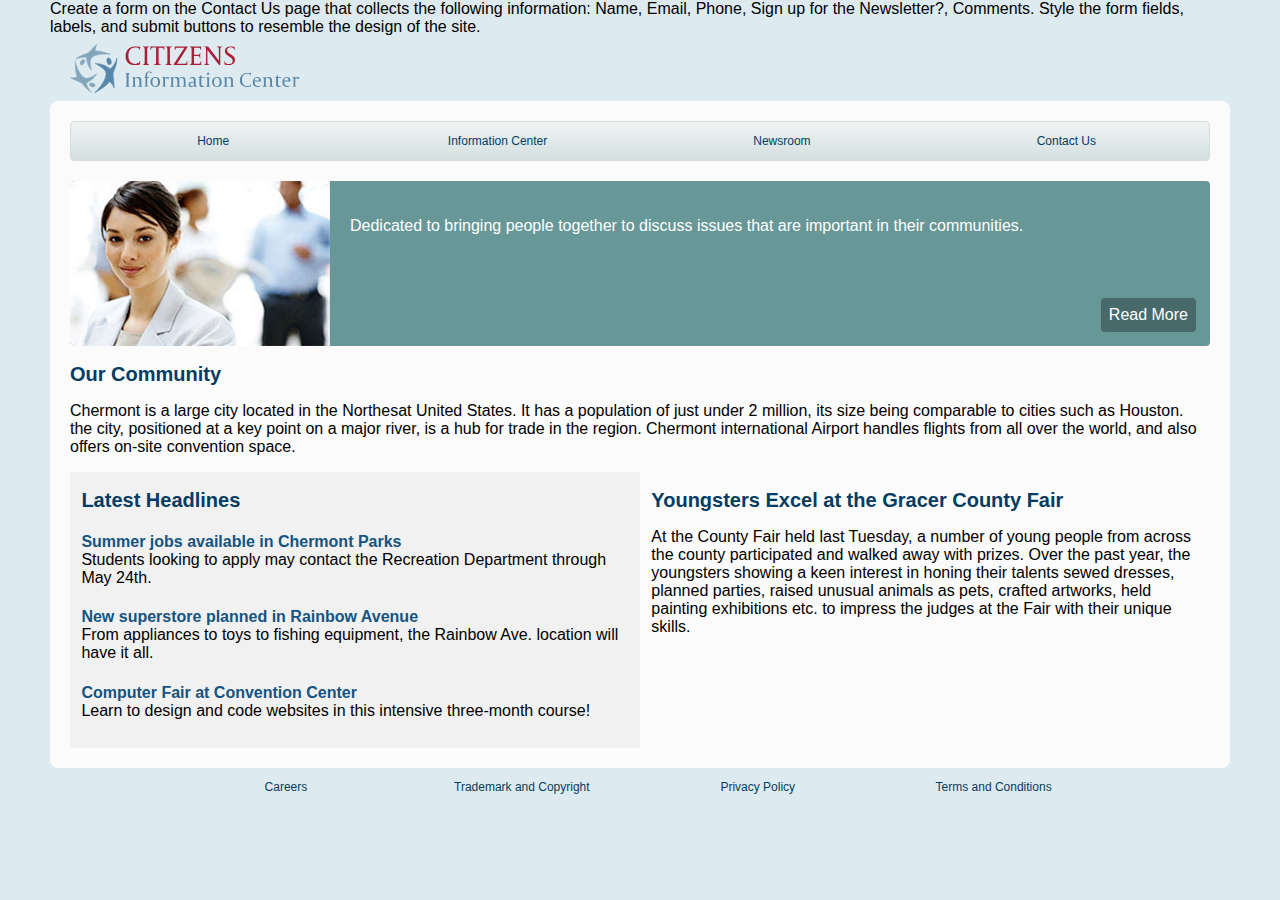
==== contactus.html @ dd3e5313 "add initial files" ====
<!DOCTYPE html>
<html>
<head>
	<title>Citizens Information Center - Contact Us</title>
	<link rel="stylesheet" type="text/css" href="./css/styles.css">
	<link rel="shortcut icon" href="favicon.ico">
</head>
<body class="homepage">
 <!-- 720  -->
Create a form on the Contact Us page that collects the following information: Name, Email, Phone, Sign up for the Newsletter?, Comments. Style the form fields, labels, and submit buttons to resemble the design of the site.


	<header class="pageHeader">
		<h1><a href="#">Contact Us at Citizens Information Center</a></h1>
			
	</header>
	
	<main class="mainContainer clearfix">
			
		<nav class="pageNav">
			<h3 class="scrn-rdr">Site Navigation</h3>
			<ul><!--
				--><li><a href="#">Home</a></li><!--
				--><li><a href="#">Information Center</a></li><!--
				--><li><a href="#">Newsroom</a></li><!--
				--><li><a href="#">Contact Us</a></li><!--
			--></ul>
		</nav>

		<aside class="pageBannerFeature">
			<h3 class="scrn-rdr">Featured Link</h3>
			<p class="blurb">Dedicated to bringing people together to discuss issues that are important in their communities.</p>
			<a href="#" class="readMoreButton">Read More</a>
		</aside>
	
		<section class="sectionBlurb">
			<h2>Our Community</h2>

			<p>Chermont is a large city located in the Northesat United States. It has a population of just under 2 million, its size being comparable to cities such as Houston. the city, positioned at a key point on a major river, is a hub for trade in the region. Chermont international Airport handles flights from all over the world, and also offers on-site convention space.</p>
		</section>

		<aside class="articleLinks halfer">
			<h2>Latest Headlines</h2>

			<div class="articleLink">
				<h4><a href="#">Summer jobs available in Chermont Parks</a></h4>
				<p>Students looking to apply may contact the Recreation Department through May 24th.</p>
			</div>	
			
			<div class="articleLink">
				<h4><a href="#">New superstore planned in Rainbow Avenue</a></h4>
				<p>From appliances to toys to fishing equipment, the Rainbow Ave. location will have it all.</p>
			</div>

			
			<div class="articleLink">
				<h4><a href="#">Computer Fair at Convention Center</a></h4>
				<p>Learn to design and code websites in this intensive three-month course!</p>
			</div>

		</aside>

		<section class="sectionBlurb halfer">
			<h2>Youngsters Excel at the Gracer County Fair</h2>

			<p>At the County Fair held last Tuesday, a number of young people from across the county participated and walked away with prizes. Over the past year, the youngsters showing a keen interest in honing their talents sewed dresses, planned parties, raised unusual animals as pets, crafted artworks, held painting exhibitions etc. to impress the judges at the Fair with their unique skills.</p>
		</section>

	</main>

	<footer>
		<nav class="footerNav">
			<h3 class="scrn-rdr">Footer Links</h3>
			<ul><!--
				--><li><a href="#">Careers</a></li><!--
				--><li><a href="#">Trademark and Copyright</a></li><!--
				--><li><a href="#">Privacy Policy</a></li><!--
				--><li><a href="#">Terms and Conditions</a></li><!--
			--></ul>
		</nav>
	</footer>

</body>
</html>
---- css/styles.css ----
/*styles for citizen project for HW for The Iron Yard class 2015*/
/*by John Hunt **************************************************/


/*CSS for layout, content, usability*/

/*testing*/
/****************************************************************/
/*

* {
	outline: 2px dashed rgba(212, 100, 75, 0.7);
}
html {
	background-color: white !important;
}
body {

	transform: scale(0.75);
	border: 3px solid black;
}

*/

/*html elements*/
/****************************************************************/


html,
body {
	background-color: #ddeaf0;
	padding: 0;
	margin: 0;	
}
body {
	font-family: Arial, helvetica, sans-serif;
	padding: 24px 50px;
	padding-top: 0;
}

h1,
li,
a,
a:hover,
a:visited {
	color: #053c62;
	/*color: #004078;*/
	transition-property: background, color;
	transition-duration: .3s;
	transition-timing-function: ease-out;
 
}
a:hover {
	color: #1f8fcf;
}

h2,
h2 a {
	color: #053c62;
	font-size: 20px;
}
h4,
h4 a,
h4 a:visited {
	color: #145482;
	text-decoration: none;
}
h4 a:hover {
	color: #1f8fcf;
}

nav ul {
	list-style: none;
	/*font-size: 0px;*/
}
nav li {
	display: inline-block;
	/*font-size: 16px;*/
}
nav li a {
	text-decoration: none;
}

section {
	/*border-bottom: 1px solid #053c62;*/
}
section:last-of-type{
	/*border-bottom: 0;*/
}

table {
	padding: 8px;
}
thead tr {
	background-color: #679797;
	color: #FFF;
}
tr {
	background-color: #ddeaf0;
}
tr:nth-of-type(2n) {
	background-color: transparent;
}
td {
	padding: 4px 8px;
}
/****************************************************************/


/* THE ALMIGHTY CLEARFIX */
.clearfix:before, .clearfix:after {
  content: "";
  display: table;
}
.clearfix:after {
  clear: both;
}
.clearfix {
  *zoom: 1;
}


.scrn-rdr {
	display: none;
}

/****************************************************************/
header.pageHeader {	
	padding: 8px 20px;
}
header.pageHeader h1{
	margin: 0;
	background: url(../images/citizenslogo.png) no-repeat 0 0; /* Fallback */
	background-image: linear-gradient(transparent, transparent), url(../images/citizenslogo.svg);


}
header.pageHeader h1 a{
	display: block;
	text-indent: -9999px;
	width: 230px;
	height: 49px;
}
/****************************************************************/
/****************************************************************/
main.mainContainer {
	background-color: #FBFBFC;
	padding: 20px;
	border-radius: 8px;
}
/****************************************************************/
nav.pageNav {
}
nav.pageNav ul{
	margin: 0;
	padding: 0;
	border: 1px solid #d7dbda;
	/*background: #f0f4f3;*/
	/*background: #d3dfdf;*/
	background: rgb(240,244,243); /* Old browsers */
	background: -moz-linear-gradient(top, rgba(240,244,243,1) 0%, rgba(211,223,223,1) 100%); /* FF3.6+ */
	background: -webkit-gradient(linear, left top, left bottom, color-stop(0%,rgba(240,244,243,1)), color-stop(100%,rgba(211,223,223,1))); /* Chrome,Safari4+ */
	background: -webkit-linear-gradient(top, rgba(240,244,243,1) 0%,rgba(211,223,223,1) 100%); /* Chrome10+,Safari5.1+ */
	background: -o-linear-gradient(top, rgba(240,244,243,1) 0%,rgba(211,223,223,1) 100%); /* Opera 11.10+ */
	background: -ms-linear-gradient(top, rgba(240,244,243,1) 0%,rgba(211,223,223,1) 100%); /* IE10+ */
	background: linear-gradient(to bottom, rgba(240,244,243,1) 0%,rgba(211,223,223,1) 100%); /* W3C */
	filter: progid:DXImageTransform.Microsoft.gradient( startColorstr='#f0f4f3', endColorstr='#d3dfdf',GradientType=0 ); /* IE6-9 */
	border-radius: 4px;
	
}
nav.pageNav li {
	width: 24.99%;
	text-align: center;
}
nav.pageNav a {
	display: block;
	padding: 12px 0;
	vertical-align: middle;
	font-size: 12px;
	
}
nav.pageNav a:hover {
	/*hover*/
	/*dbe5e6*/
	/*b1cbca*/
	background: rgb(211,227,229); /* Old browsers */
	background: -moz-linear-gradient(top, rgba(211,227,229,1) 0%, rgba(211,227,229,1) 22%, rgba(175,196,198,1) 100%); /* FF3.6+ */
	background: -webkit-gradient(linear, left top, left bottom, color-stop(0%,rgba(211,227,229,1)), color-stop(22%,rgba(211,227,229,1)), color-stop(100%,rgba(175,196,198,1))); /* Chrome,Safari4+ */
	background: -webkit-linear-gradient(top, rgba(211,227,229,1) 0%,rgba(211,227,229,1) 22%,rgba(175,196,198,1) 100%); /* Chrome10+,Safari5.1+ */
	background: -o-linear-gradient(top, rgba(211,227,229,1) 0%,rgba(211,227,229,1) 22%,rgba(175,196,198,1) 100%); /* Opera 11.10+ */
	background: -ms-linear-gradient(top, rgba(211,227,229,1) 0%,rgba(211,227,229,1) 22%,rgba(175,196,198,1) 100%); /* IE10+ */
	background: linear-gradient(to bottom, rgba(211,227,229,1) 0%,rgba(211,227,229,1) 22%,rgba(175,196,198,1) 100%); /* W3C */
	filter: progid:DXImageTransform.Microsoft.gradient( startColorstr='#d3e3e5', endColorstr='#afc4c6',GradientType=0 ); /* IE6-9 */
}
/****************************************************************/
.pageBannerFeature {
	color: #fff;
	background: #679797 url(../images/homeimage.jpg) no-repeat left center;
	padding: 20px;
	padding-left: 280px;
	height: 125px;
	border-radius: 4px;

	margin-top: 20px;
	position: relative;
}
a.readMoreButton {
	color: #fff;
	background-color: #416d6e;
	background-color: rgba(0, 0, 0, 0.3);
	text-decoration: none;
	padding: 8px;
	border-radius: 4px;

	position: absolute;
	bottom: 14px;
	right: 14px;
}
a.readMoreButton:hover {
	color: #7fDfFf;
}

/****************************************************************/
.halfer {
	width: 48%;
	float: left;
	margin: 0 auto;	


	padding: 12px 1%;
	padding-top: 0;

}

.articleLinks{
	background-color: #f1f1f1;
}

.articleLink {
	
}
.articleLink h4{
	margin-bottom: 0;
}
.articleLink h4+p{
	margin-top: 0;
}
/****************************************************************/
footer {
	font-size: 12px;
}
nav.footerNav ul{
	margin: 0 auto;
	padding: 0;
	width: 80%;
}
nav.footerNav li {
	text-align: center;
	width: 24.99%;
}
nav.footerNav a {
	display: block;
	padding: 12px;
	vertical-align: middle;
	font-size: 12px;

}
/****************************************************************/
@media (max-width: 700px) {
  .pageBannerFeature {
    padding: 14px;
    background-image: none;
  }
}
/****************************************************************/


/****************************************************************/
#homepage {}


/****************************************************************/
#informationcenterpage {}

#informationcenterpage .pageBannerFeature {
	background-image: none;
	padding-left: 0;
	text-align: center;
}


.highlightList {
	background: #E0EFE7;
	
}

/***************************************************************
/***************************************************************
/***************************************************************

/*
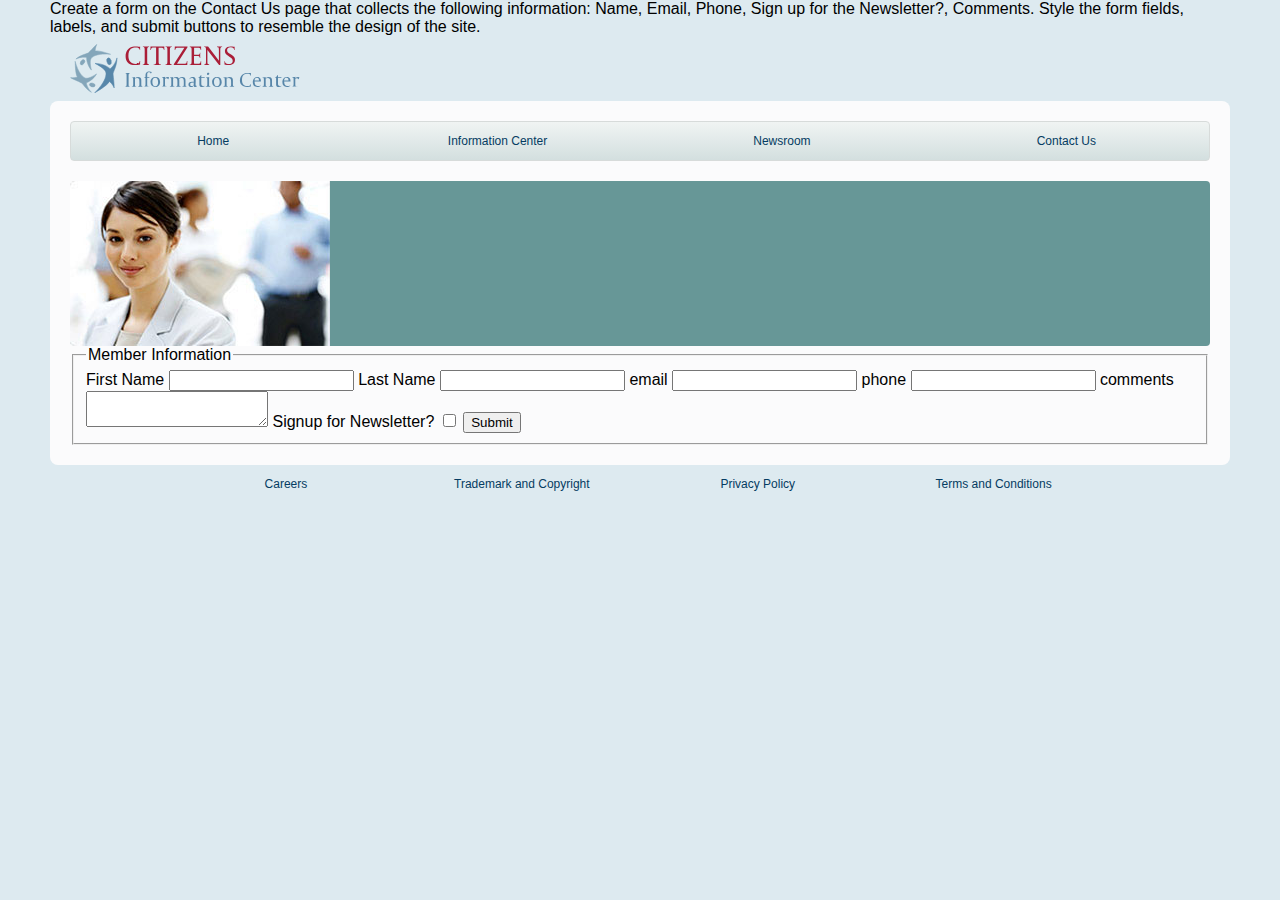
==== commit ad9840e6: "more stuffs change" ====
--- a/contactus.html
+++ b/contactus.html
@@ -20,51 +20,51 @@
 		<nav class="pageNav">
 			<h3 class="scrn-rdr">Site Navigation</h3>
 			<ul><!--
-				--><li><a href="#">Home</a></li><!--
-				--><li><a href="#">Information Center</a></li><!--
-				--><li><a href="#">Newsroom</a></li><!--
-				--><li><a href="#">Contact Us</a></li><!--
+				--><li><a href="index.html">Home</a></li><!--
+				--><li><a href="informationcenter.html">Information Center</a></li><!--
+				--><li><a href="newsroom.html">Newsroom</a></li><!--
+				--><li><a href="contactus.html">Contact Us</a></li><!--
 			--></ul>
 		</nav>
 
 		<aside class="pageBannerFeature">
-			<h3 class="scrn-rdr">Featured Link</h3>
+		<!-- 	<h3 class="scrn-rdr">Featured Link</h3>
 			<p class="blurb">Dedicated to bringing people together to discuss issues that are important in their communities.</p>
-			<a href="#" class="readMoreButton">Read More</a>
+			<a href="#" class="readMoreButton">Read More</a> -->
 		</aside>
 	
 		<section class="sectionBlurb">
-			<h2>Our Community</h2>
+			<!-- <h2>Our Community</h2>
 
-			<p>Chermont is a large city located in the Northesat United States. It has a population of just under 2 million, its size being comparable to cities such as Houston. the city, positioned at a key point on a major river, is a hub for trade in the region. Chermont international Airport handles flights from all over the world, and also offers on-site convention space.</p>
+			<p>Chermont is a large city located in the Northesat United States. It has a population of just under 2 million, its size being comparable to cities such as Houston. the city, positioned at a key point on a major river, is a hub for trade in the region. Chermont international Airport handles flights from all over the world, and also offers on-site convention space.</p> -->
 		</section>
+	<form>
+		<fieldset>
+			<legend>Member Information</legend>
+					<label for="firstName">First Name</label>
+					<input type="text" id="firstName" name="firstName">
+					
+					<label for="lastName">Last Name</label>
+					<input type="text" id="lastName" name="lastName">
+					
+					<label for="email">email</label>
+					<input type="email" id="email" name="email">
 
-		<aside class="articleLinks halfer">
-			<h2>Latest Headlines</h2>
+					<label for="phone">phone</label>
+					<input type="text" id="phone" name="phone">
 
-			<div class="articleLink">
-				<h4><a href="#">Summer jobs available in Chermont Parks</a></h4>
-				<p>Students looking to apply may contact the Recreation Department through May 24th.</p>
-			</div>	
-			
-			<div class="articleLink">
-				<h4><a href="#">New superstore planned in Rainbow Avenue</a></h4>
-				<p>From appliances to toys to fishing equipment, the Rainbow Ave. location will have it all.</p>
-			</div>
+					<label for="comments">comments</label>
+					<textarea id="comments" name="comments"></textarea>
 
-			
-			<div class="articleLink">
-				<h4><a href="#">Computer Fair at Convention Center</a></h4>
-				<p>Learn to design and code websites in this intensive three-month course!</p>
-			</div>
+					<label for="newsletterSignup">Signup for Newsletter?</label>
+					<input type="checkbox" id="newsletterSignup" name="newsletterSignup"></textarea>
 
-		</aside>
+	
+					<input type="submit" id="submit01" name="submit01">
 
-		<section class="sectionBlurb halfer">
-			<h2>Youngsters Excel at the Gracer County Fair</h2>
+		</fieldset>
 
-			<p>At the County Fair held last Tuesday, a number of young people from across the county participated and walked away with prizes. Over the past year, the youngsters showing a keen interest in honing their talents sewed dresses, planned parties, raised unusual animals as pets, crafted artworks, held painting exhibitions etc. to impress the judges at the Fair with their unique skills.</p>
-		</section>
+	</form>
 
 	</main>
 
--- a/css/styles.css
+++ b/css/styles.css
@@ -81,12 +81,29 @@
 	text-decoration: none;
 }
 
+
+article {
+
+}
+article h2 {
+	color: #38303F;
+}
 section {
 	/*border-bottom: 1px solid #053c62;*/
 }
 section:last-of-type{
 	/*border-bottom: 0;*/
 }
+
+blockquote {
+	font-style: italic;
+	/*color: #ddeaf0;*/
+	color: #5B9BAE;
+}
+cite {
+	font-style: normal;
+}
+
 
 table {
 	padding: 8px;
@@ -221,13 +238,18 @@
 }
 
 /****************************************************************/
+/*header.contentHeader,*/
+.contentHeader {
+	border-bottom: 1px solid #053c62;
+}
+/****************************************************************/
 .halfer {
-	width: 48%;
+	width: 43.99%;
 	float: left;
 	margin: 0 auto;	
 
 
-	padding: 12px 1%;
+	padding: 12px 3%;
 	padding-top: 0;
 
 }
@@ -294,8 +316,23 @@
 	
 }
 
-/***************************************************************
-/***************************************************************
-/***************************************************************
+/***************************************************************/
+#newsroompage {}
+#newsroompage .pageBannerFeature {
+	background: url(../images/newsroom.jpg) no-repeat 0 0; /* Fallback */
+	/*background-size: cover;*/
+	background-position: center;	
+}
+
+.articleFeatureList {
+	padding: 4px;
+}
+.articleFeatureList dl {
+	list-style: circle;
+}
+
+/***************************************************************/
+/***************************************************************/
+/***************************************************************/
 
 /*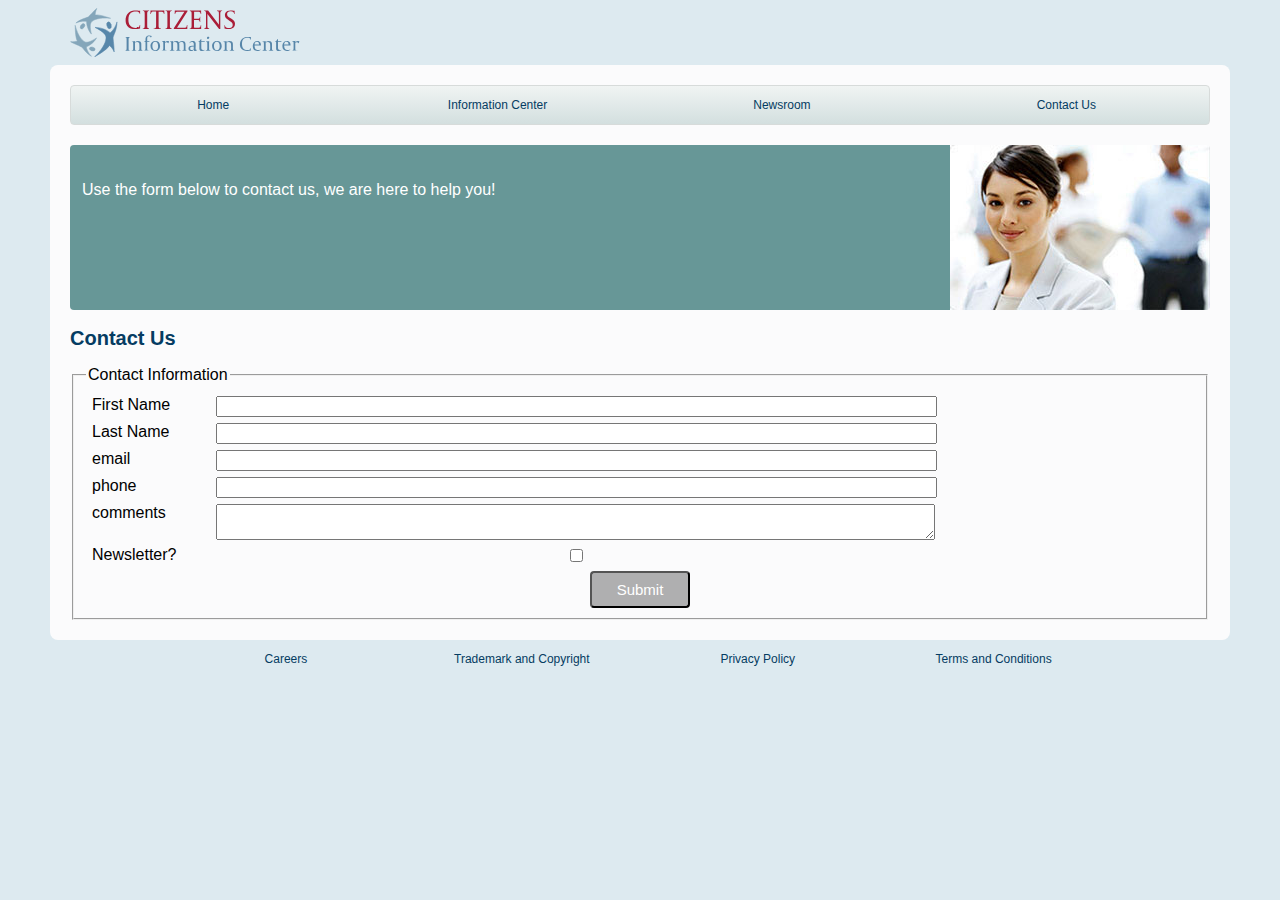
==== commit d0ae6791: "stuffs wit contact us etc" ====
--- a/contactus.html
+++ b/contactus.html
@@ -1,22 +1,19 @@
 <!DOCTYPE html>
 <html>
-<head>
-	<title>Citizens Information Center - Contact Us</title>
-	<link rel="stylesheet" type="text/css" href="./css/styles.css">
-	<link rel="shortcut icon" href="favicon.ico">
-</head>
-<body class="homepage">
- <!-- 720  -->
-Create a form on the Contact Us page that collects the following information: Name, Email, Phone, Sign up for the Newsletter?, Comments. Style the form fields, labels, and submit buttons to resemble the design of the site.
-
-
-	<header class="pageHeader">
-		<h1><a href="#">Contact Us at Citizens Information Center</a></h1>
+	<head>
+		<title>Citizens Information Center - Contact Us</title>
+		<link rel="stylesheet" type="text/css" href="./css/styles.css">
+		<link rel="shortcut icon" href="favicon.ico">
+	</head>
+	<body id="contactuspage">
+		<!-- 720  -->
+		<header class="pageHeader">
+			<h1><a href="#">Contact Us at Citizens Information Center</a></h1>
 			
-	</header>
-	
-	<main class="mainContainer clearfix">
-			
+		</header>
+		
+		<main class="mainContainer clearfix">
+		
 		<nav class="pageNav">
 			<h3 class="scrn-rdr">Site Navigation</h3>
 			<ul><!--
@@ -26,60 +23,60 @@
 				--><li><a href="contactus.html">Contact Us</a></li><!--
 			--></ul>
 		</nav>
-
 		<aside class="pageBannerFeature">
-		<!-- 	<h3 class="scrn-rdr">Featured Link</h3>
-			<p class="blurb">Dedicated to bringing people together to discuss issues that are important in their communities.</p>
-			<a href="#" class="readMoreButton">Read More</a> -->
+			<h3 class="scrn-rdr">Contact Us</h3>
+			<p class="blurb">Use the form below to contact us, we are here to help you!</p>
 		</aside>
-	
+		
 		<section class="sectionBlurb">
 			<!-- <h2>Our Community</h2>
-
 			<p>Chermont is a large city located in the Northesat United States. It has a population of just under 2 million, its size being comparable to cities such as Houston. the city, positioned at a key point on a major river, is a hub for trade in the region. Chermont international Airport handles flights from all over the world, and also offers on-site convention space.</p> -->
 		</section>
-	<form>
-		<fieldset>
-			<legend>Member Information</legend>
+		<form>
+			<h2>Contact Us</h2>
+			<fieldset>
+				<legend>Contact Information</legend>
+				<div class="inputFields">
 					<label for="firstName">First Name</label>
 					<input type="text" id="firstName" name="firstName">
-					
+				</div>
+				
+				<div class="inputFields">
 					<label for="lastName">Last Name</label>
 					<input type="text" id="lastName" name="lastName">
-					
+				</div>
+				
+				<div class="inputFields">
 					<label for="email">email</label>
 					<input type="email" id="email" name="email">
-
+				</div>
+				<div class="inputFields">
 					<label for="phone">phone</label>
 					<input type="text" id="phone" name="phone">
-
+				</div>
+				<div class="inputFields">
 					<label for="comments">comments</label>
 					<textarea id="comments" name="comments"></textarea>
-
-					<label for="newsletterSignup">Signup for Newsletter?</label>
+				</div>
+				<div class="inputFields">
+					<label for="newsletterSignup">Newsletter?</label>
 					<input type="checkbox" id="newsletterSignup" name="newsletterSignup"></textarea>
-
-	
-					<input type="submit" id="submit01" name="submit01">
-
-		</fieldset>
-
-	</form>
-
-	</main>
-
-	<footer>
-		<nav class="footerNav">
-			<h3 class="scrn-rdr">Footer Links</h3>
-			<ul><!--
-				--><li><a href="#">Careers</a></li><!--
-				--><li><a href="#">Trademark and Copyright</a></li><!--
-				--><li><a href="#">Privacy Policy</a></li><!--
-				--><li><a href="#">Terms and Conditions</a></li><!--
-			--></ul>
-		</nav>
-	</footer>
-
-</body>
-</html>
-
+				</div>
+				
+				<input type="submit" id="submitContactInfo" name="submitContactInfo">
+			</fieldset>
+		</form>
+		</main>
+		<footer>
+			<nav class="footerNav">
+				<h3 class="scrn-rdr">Footer Links</h3>
+				<ul><!--
+					--><li><a href="#">Careers</a></li><!--
+					--><li><a href="#">Trademark and Copyright</a></li><!--
+					--><li><a href="#">Privacy Policy</a></li><!--
+					--><li><a href="#">Terms and Conditions</a></li><!--
+				--></ul>
+			</nav>
+		</footer>
+	</body>
+</html>--- a/css/styles.css
+++ b/css/styles.css
@@ -332,6 +332,48 @@
 }
 
 /***************************************************************/
+#contactuspage {}
+#contactuspage .pageBannerFeature{
+	background-position: right center;
+	padding-right: 280px;
+	padding-left: 12px;
+
+}
+.inputFields {
+	margin: 6px;
+	vertical-align: top;
+	
+}
+.inputFields label,
+.inputFields input,
+.inputFields textarea {
+	display: inline-block;
+	vertical-align: top;
+}
+.inputFields label {
+	width: 120px;
+}
+.inputFields input,
+.inputFields textarea {
+	width: 65%;
+}
+#submitContactInfo {
+	color: #fff;
+	background-color: #416d6e;
+	background-color: rgba(0, 0, 0, 0.3);
+	
+	display: block;
+	width: 100px;
+	padding: 8px;
+	margin: 0 auto;
+	
+	font-size: 15px;
+	text-decoration: none;
+	
+	border-radius: 4px;
+}
+
+/***************************************************************/
 /***************************************************************/
 /***************************************************************/
 
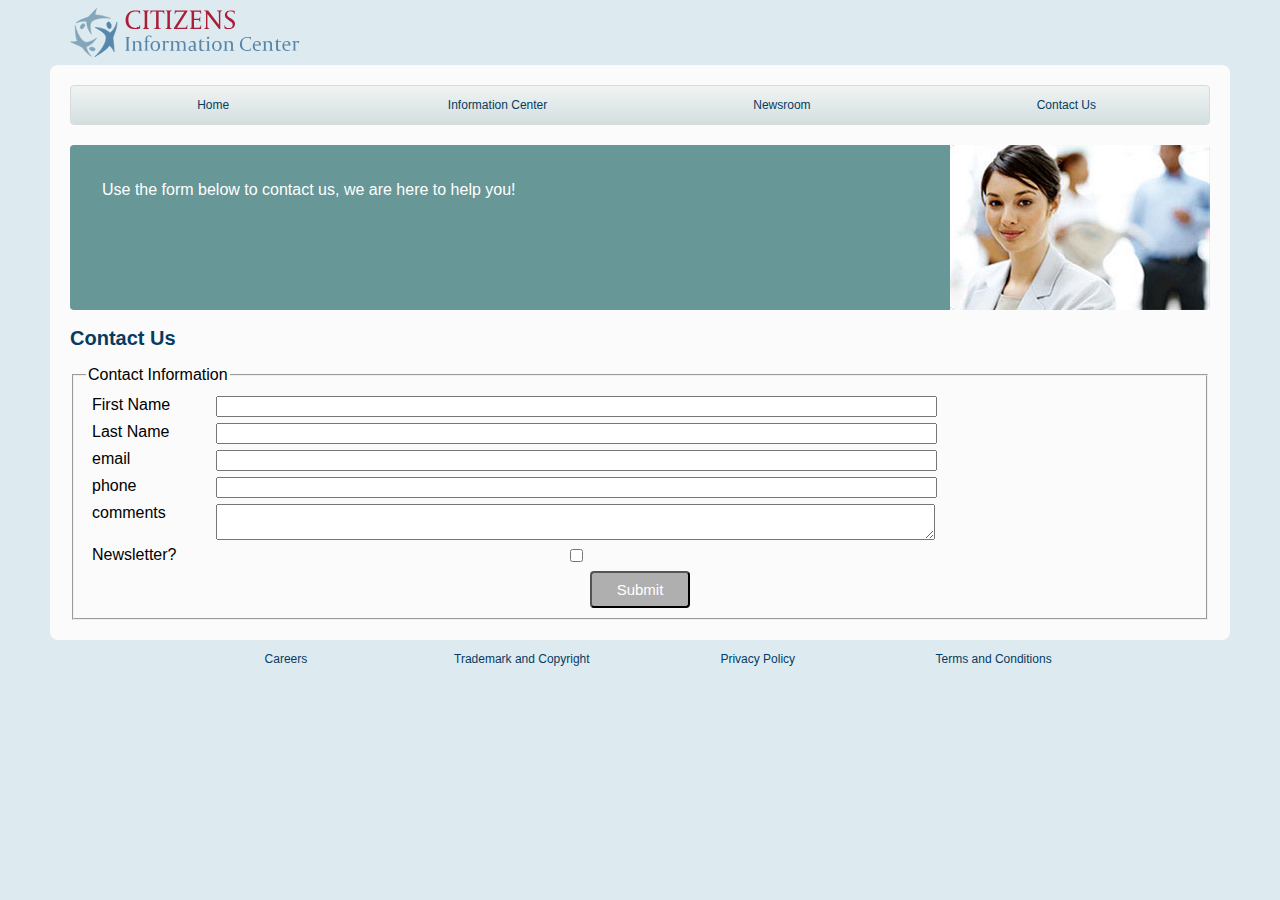
==== commit d2766224: "add meta charset, realized I missed it again" ====
--- a/contactus.html
+++ b/contactus.html
@@ -1,6 +1,7 @@
 <!DOCTYPE html>
 <html>
 	<head>
+		<meta charset="utf-8">
 		<title>Citizens Information Center - Contact Us</title>
 		<link rel="stylesheet" type="text/css" href="./css/styles.css">
 		<link rel="shortcut icon" href="favicon.ico">
--- a/css/styles.css
+++ b/css/styles.css
@@ -87,6 +87,14 @@
 }
 article h2 {
 	color: #38303F;
+}
+article img {
+	margin: 12px;	
+	margin-top: 0;
+	float: right;
+}
+article img:nth-of-type(2n) {
+	float: left;
 }
 section {
 	/*border-bottom: 1px solid #053c62;*/
@@ -336,7 +344,7 @@
 #contactuspage .pageBannerFeature{
 	background-position: right center;
 	padding-right: 280px;
-	padding-left: 12px;
+	padding-left: 32px;
 
 }
 .inputFields {
